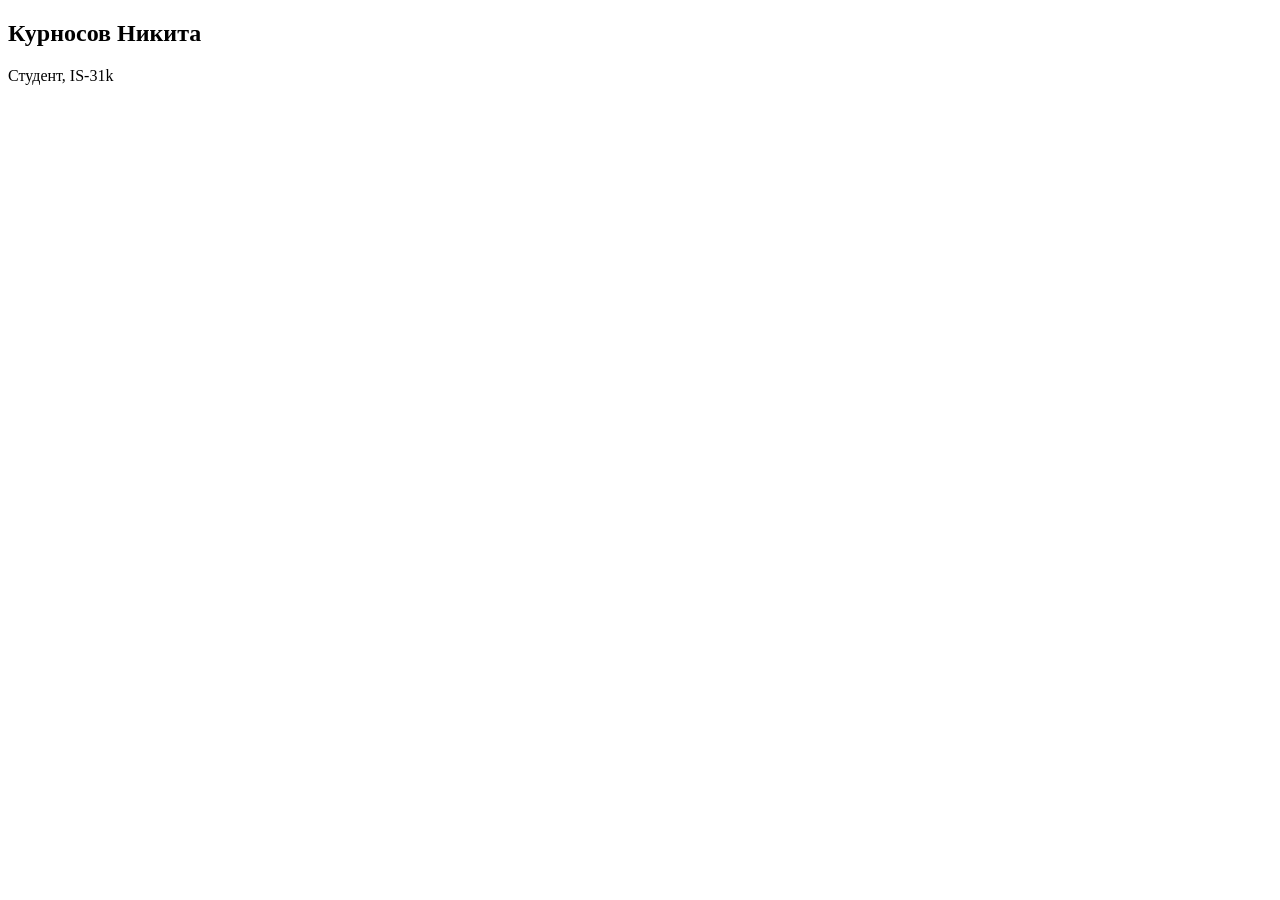
==== index.html @ 6355c8ed "Add profile data for Курносов" ====
<!DOCTYPE html>
<html lang="en">
<head>
    <meta charset="UTF-8">
    <meta name="viewport" content="width=device-width, initial-scale=1.0">
    <title>Main Page</title>
</head>
<body>
    <section class="user-profile">
           <h2>Курносов Никита</h2>
              <p>Студент, IS-31k</p>
              </section>

</body>
</html>
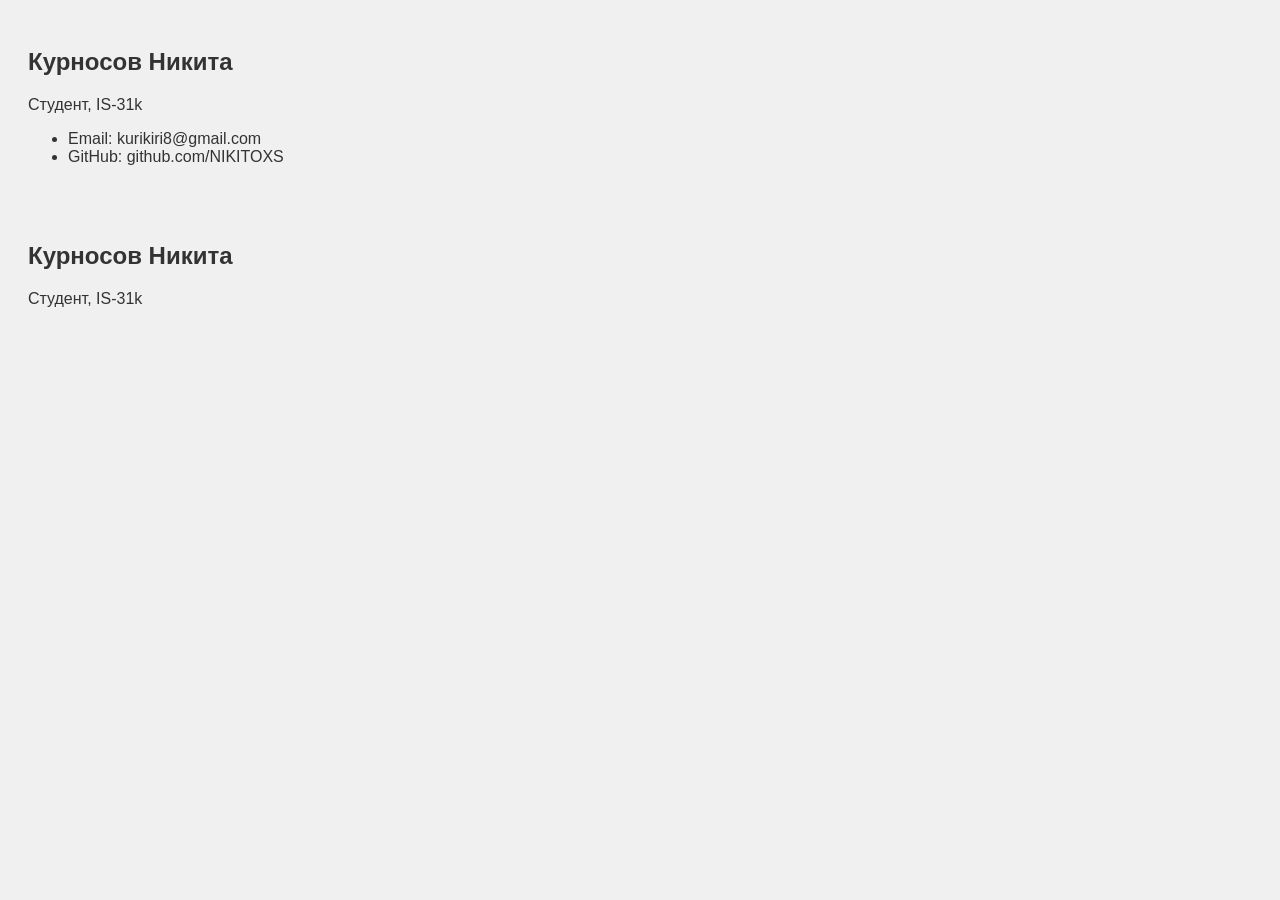
==== commit 2fd858b2: "Add contacts and styling for Курносов" ====
--- a/index.html
+++ b/index.html
@@ -1,6 +1,26 @@
 <!DOCTYPE html>
 <html lang="en">
 <head>
+    <!DOCTYPE html>
+    <html lang="en">
+    <head>
+        <meta charset="UTF-8">
+            <meta name="viewport" content="width=device-width, initial-scale=1.0">
+                <title>Main Page</title>
+                    <link rel="stylesheet" href="style.css"> 
+                    </head>
+                    <body>
+                        <section class="user-profile">
+                                <h2>Курносов Никита</h2>
+                                        <p>Студент, IS-31k</p>
+                                                <ul>
+                                                            <li>Email: kurikiri8@gmail.com</li>
+                                                                        <li>GitHub: github.com/NIKITOXS</li>
+                                                                                </ul>
+                                                                                    </section>
+                                                                                    </body>
+                                                                                    </html>
+
     <meta charset="UTF-8">
     <meta name="viewport" content="width=device-width, initial-scale=1.0">
     <title>Main Page</title>
--- a/style.css
+++ b/style.css
@@ -0,0 +1,10 @@
+body {
+        background-color: #f0f0f0;
+            font-family: Arial, sans-serif;
+            }
+            .user-profile {
+                color: #333;
+                    padding: 20px;
+                    }
+                    
+}
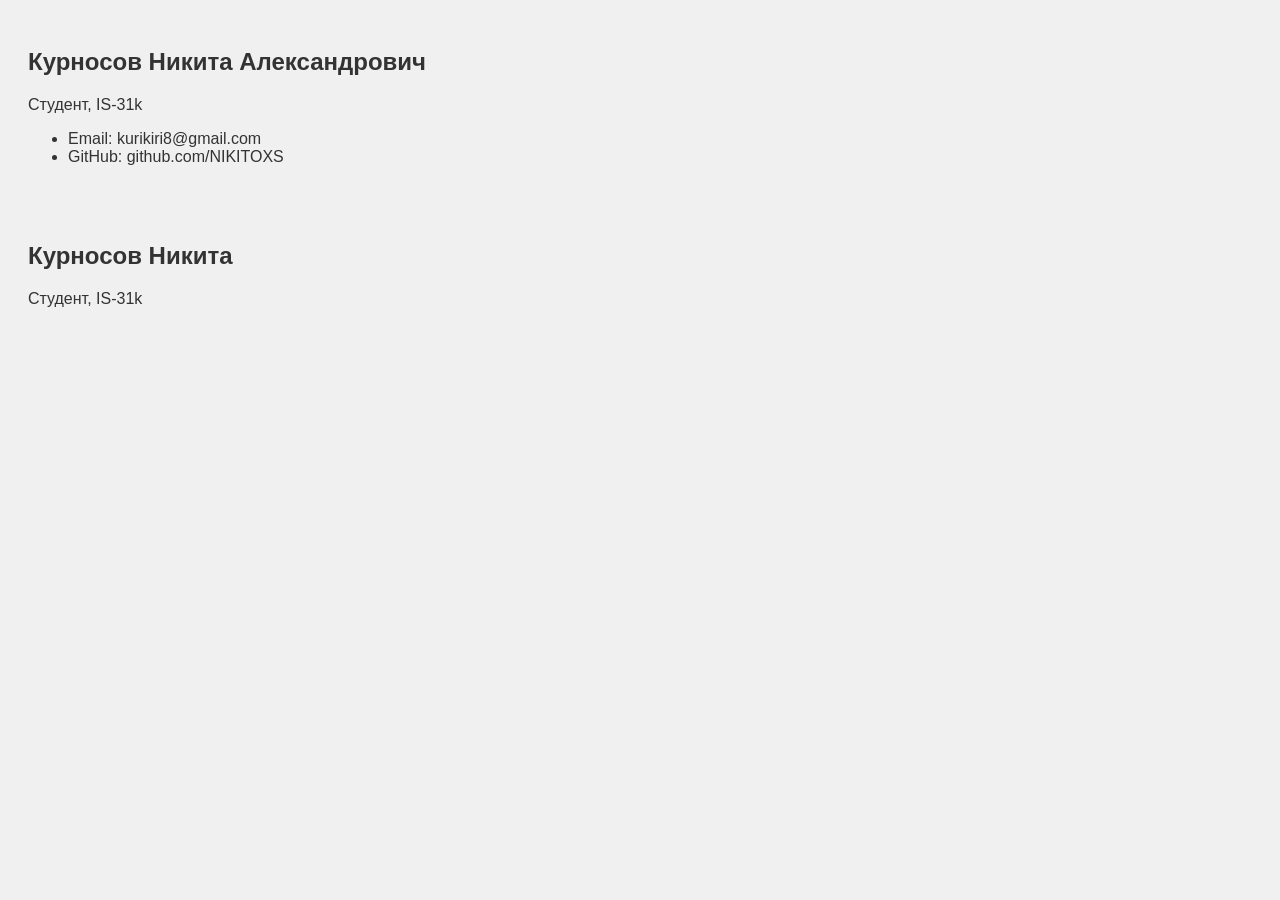
==== commit 0fb328c0: "Update header in branch A" ====
--- a/index.html
+++ b/index.html
@@ -11,7 +11,7 @@
                     </head>
                     <body>
                         <section class="user-profile">
-                                <h2>Курносов Никита</h2>
+                                <h2>Курносов Никита Александрович</h2>
                                         <p>Студент, IS-31k</p>
                                                 <ul>
                                                             <li>Email: kurikiri8@gmail.com</li>
--- a/style.css
+++ b/style.css
@@ -7,4 +7,3 @@
                     padding: 20px;
                     }
                     
-}
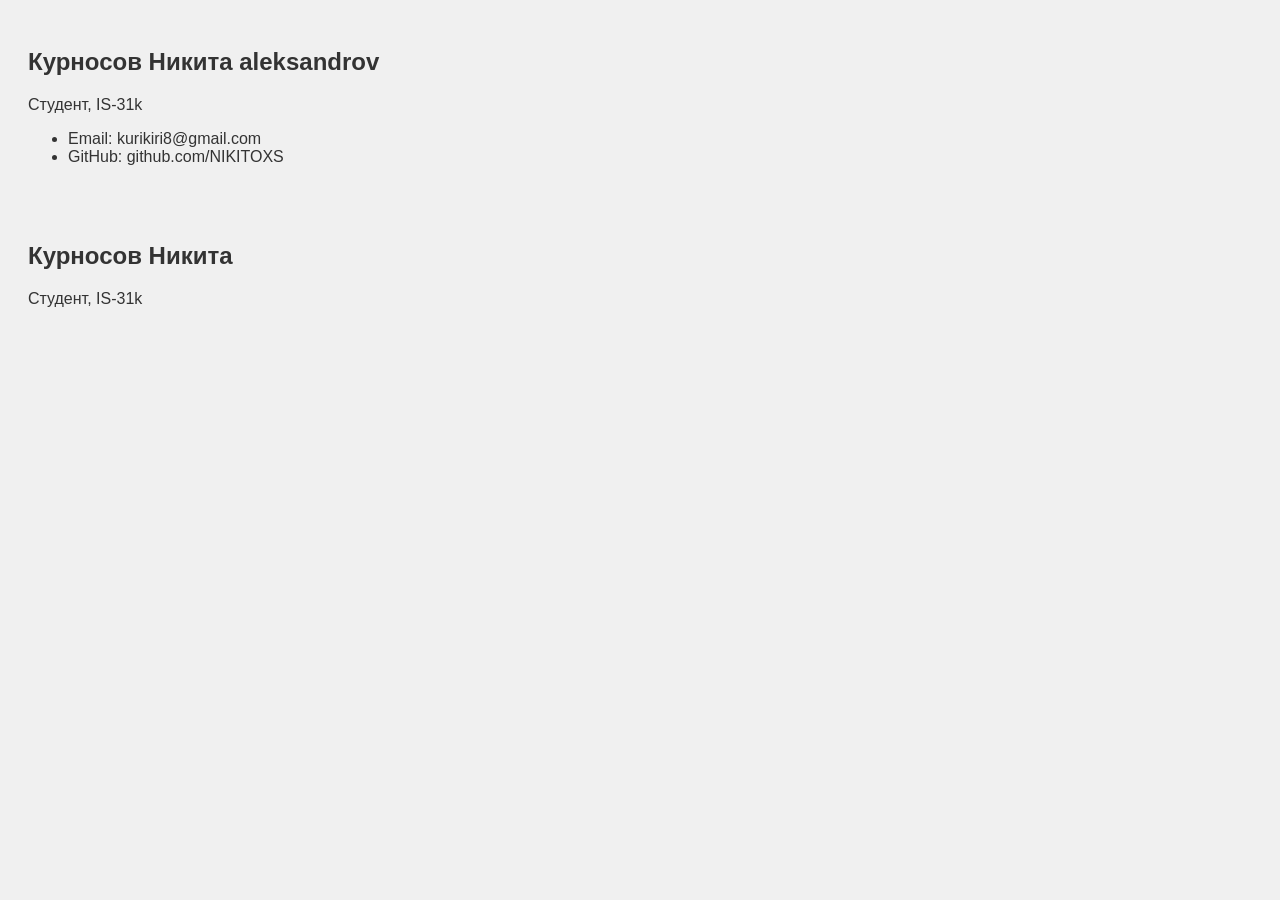
==== commit 1395261b: "Update header in branch B" ====
--- a/index.html
+++ b/index.html
@@ -11,7 +11,7 @@
                     </head>
                     <body>
                         <section class="user-profile">
-                                <h2>Курносов Никита Александрович</h2>
+                                <h2>Курносов Никита aleksandrov</h2>
                                         <p>Студент, IS-31k</p>
                                                 <ul>
                                                             <li>Email: kurikiri8@gmail.com</li>
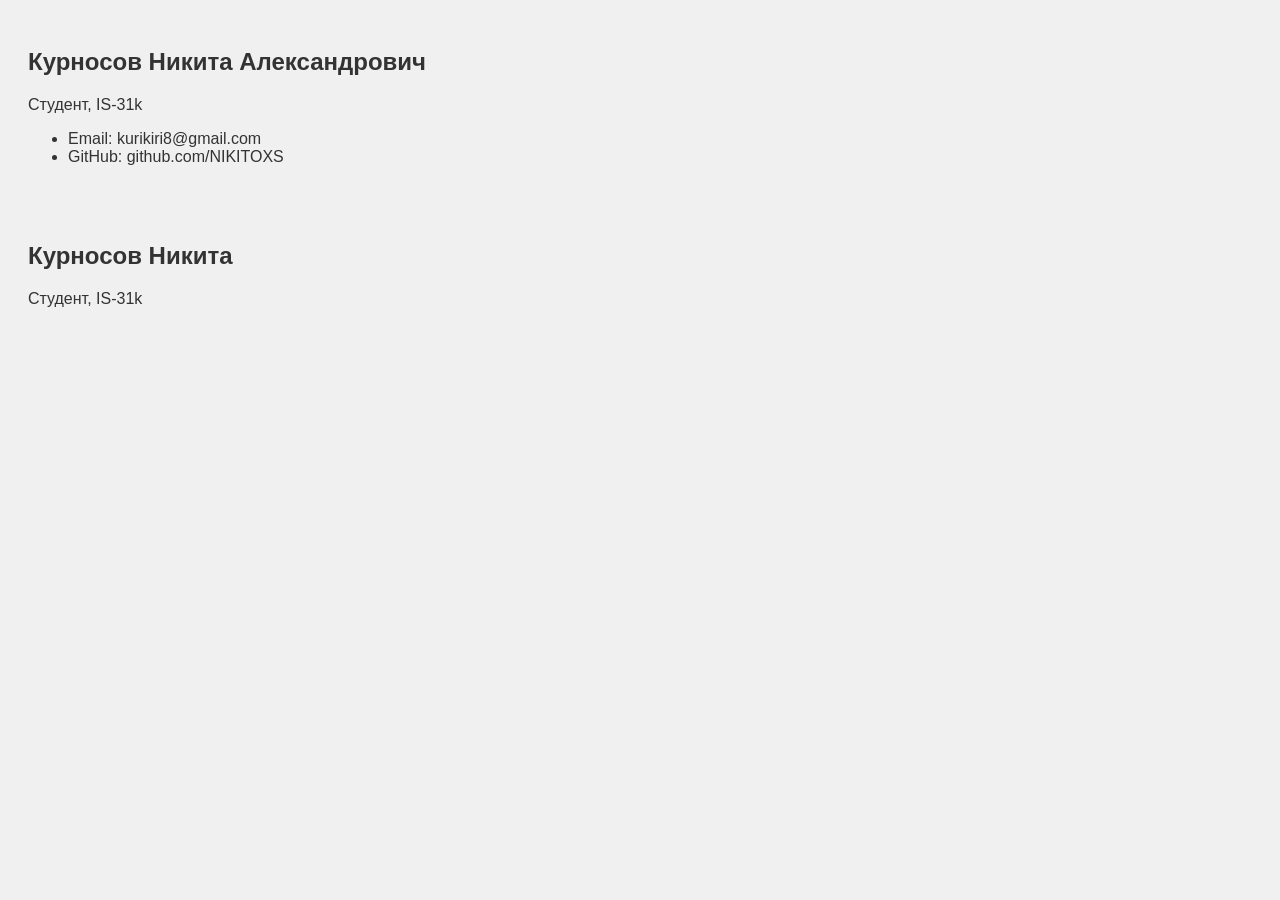
==== commit ea589bd2: "Merge branch 'feature/update-header-b' into main: conflict resolved" ====
--- a/index.html
+++ b/index.html
@@ -11,7 +11,11 @@
                     </head>
                     <body>
                         <section class="user-profile">
-                                <h2>Курносов Никита aleksandrov</h2>
+
+                                
+
+                                <h2>Курносов Никита Александрович</h2>
+
                                         <p>Студент, IS-31k</p>
                                                 <ul>
                                                             <li>Email: kurikiri8@gmail.com</li>
